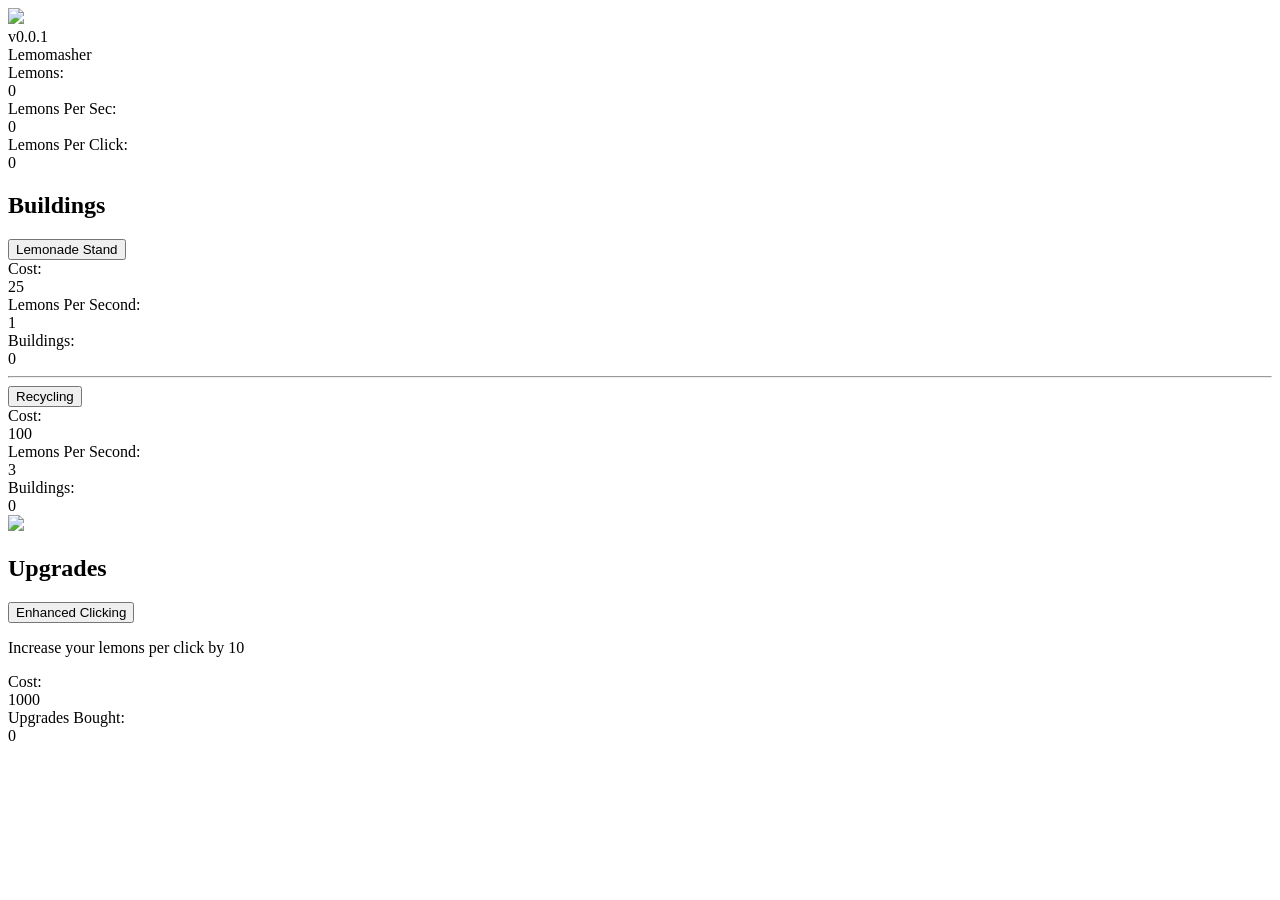
==== index.html @ 42933851 "formatting changes plus added new features" ====
<!doctype html>

<html lang="en">

	<head>
        <link href="https://fonts.googleapis.com/css?family=Kumar+One" rel="stylesheet">	
		<meta charset="utf-8">
		<title>Lemomasher</title>
		<meta name="description" content="A simple incremental game.">
		<meta name="author" content="erocktion">
		<link rel="stylesheet" href="css/styles.css?v=1.0">
	</head>

	<body>
<img id = "background" src="images/background.png" >
		<div id="page">
			<div id="header">
			<div id="version">v0.0.1</div>
				<div id="game-title">Lemomasher</div>
				<div id="stats">
					<div class="stat">
						<div class="label">Lemons:</div>
						<div id="money" class="label">0</div>
					</div>
					<div class="stat">
						<div class="label">Lemons Per Sec:</div>
						<div id="moneyPerSec" class="label">0</div>
					</div>
					<div class="stat">
						<div class="label">Lemons Per Click:</div>
						<div id="moneyOnClick" class="label">0</div>
					</div>
				</div>
			</div>
			
			<div id="content">
				
				<div id="buildings" class="block2">
				<h2>Buildings</h2>
					<div id="Building0">
						<input type="button" value="Lemonade Stand" onclick="Build(0);">
						<div  class="stat">
							<div class="label">Cost:</div>
							<div id="Building0.Cost" class="label">25</div>
						</div>
						<div  class="stat">
							<div class="label">Lemons Per Second:</div>
							<div id="Building0.PerSec" class="label">1</div>
						</div>
						<div  class="stat">
							<div class="label">Buildings:</div>
							<div id="Building0.Qty" class="label">0</div>
						</div>
					</div>
				<hr>
					<div id="Building1">
						<input type="button" value="Recycling" onclick="Build(1);">
						<div  class="stat">
							<div class="label">Cost:</div>
							<div id="Building1.Cost" class="label">100</div>
						</div>
						<div  class="stat">
							<div class="label">Lemons Per Second:</div>
							<div id="Building1.PerSec" class="label">3</div>
						</div>
						<div  class="stat">
							<div class="label">Buildings:</div>
							<div id="Building1.Qty" class="label">0</div>
						</div> 
					</div>
				</div>
				
				<div id="clickables" class="blockclicker">
					<img src="images/click.png" onclick="GatherMoney();">
				</div>
				
				<div id="upgrades" class="block3">
				<h2>Upgrades</h2>
					<input type="button" value="Enhanced Clicking" onclick="EnhancedClicking();">
					<div  class="stat">
						<p class="label">Increase your lemons per click by 10</p>
					</div>
					<div  class="stat">
						<div class="label">Cost:</div>
						<div class="label" id="clickingCost">1000</div>
					</div>
					<div  class="stat">
						<div class="label">Upgrades Bought:</div>
						<div class="label" id="enhancedClickingQty">0</div>
					</div>
				</div>
				
			</div>
		</div>
		
	<script src="js/incremental.js"></script> 
		
	</body>

</html>
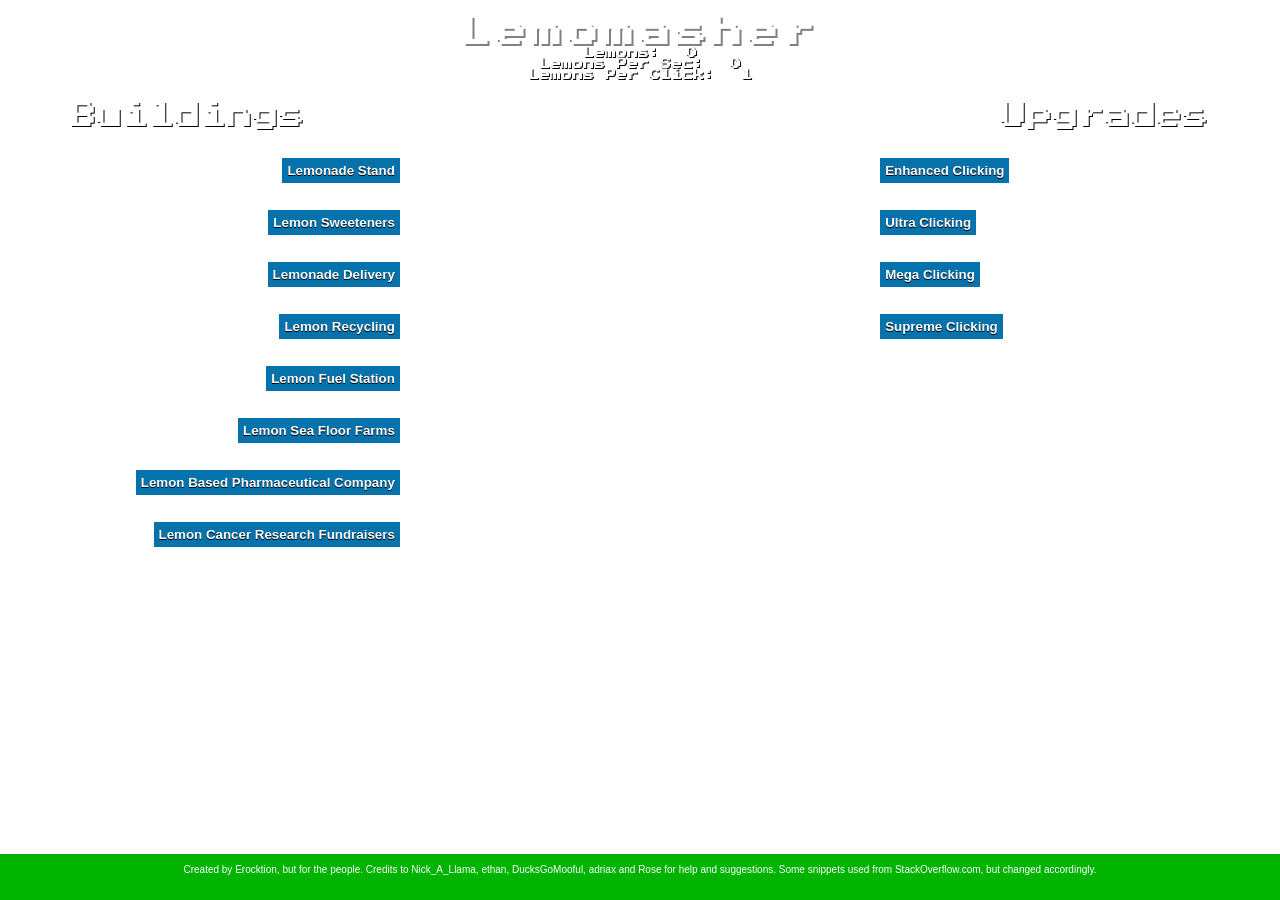
==== commit b5d358b9: "Add files via upload" ====
--- a/index.html
+++ b/index.html
@@ -3,19 +3,23 @@
 <html lang="en">
 
 	<head>
-        <link href="https://fonts.googleapis.com/css?family=Kumar+One" rel="stylesheet">	
+        <!-- <link href="https://fonts.googleapis.com/css?family=Kumar+One" rel="stylesheet"> -->
+		<link href="https://fonts.googleapis.com/css?family=Press+Start+2P" rel="stylesheet"> 
 		<meta charset="utf-8">
 		<title>Lemomasher</title>
 		<meta name="description" content="A simple incremental game.">
 		<meta name="author" content="erocktion">
 		<link rel="stylesheet" href="css/styles.css?v=1.0">
+		<link rel="icon" type="image/png" href="images/click2.png">
+		<script src="js/incremental.js"></script>
+		<script src="https://ajax.googleapis.com/ajax/libs/jquery/3.2.1/jquery.min.js"></script>
+		<script src="js/jquery.js"></script>
 	</head>
 
 	<body>
-<img id = "background" src="images/background.png" >
 		<div id="page">
 			<div id="header">
-			<div id="version">v0.0.1</div>
+			<div id="version">v0.1.5 alpha</div>
 				<div id="game-title">Lemomasher</div>
 				<div id="stats">
 					<div class="stat">
@@ -32,69 +36,248 @@
 					</div>
 				</div>
 			</div>
-			
+
 			<div id="content">
-				
+				<div id="buildings-title">Buildings</div>
 				<div id="buildings" class="block2">
-				<h2>Buildings</h2>
+
 					<div id="Building0">
-						<input type="button" value="Lemonade Stand" onclick="Build(0);">
-						<div  class="stat">
-							<div class="label">Cost:</div>
-							<div id="Building0.Cost" class="label">25</div>
-						</div>
-						<div  class="stat">
-							<div class="label">Lemons Per Second:</div>
-							<div id="Building0.PerSec" class="label">1</div>
-						</div>
-						<div  class="stat">
-							<div class="label">Buildings:</div>
-							<div id="Building0.Qty" class="label">0</div>
-						</div>
-					</div>
-				<hr>
+						<input type="button" class="btn" value="Lemonade Stand" onclick="Build(0);">
+						<!-- <input type="button" class="btn" value="Sell 1" onclick="SellBuilding(0);"> -->
+						<div class="data0">
+							<div  class="stat">
+								<div class="label">Cost:</div>
+								<div id="Building0.Cost" class="label">25</div>
+							</div>
+							<div  class="stat">
+								<div class="label">Lemons Per Second:</div>
+								<div id="Building0.PerSec" class="label">1</div>
+							</div>
+							<div  class="stat">
+								<div class="label">Buildings:</div>
+								<div id="Building0.Qty" class="label">0</div>
+							</div>
+						</div>
+					</div>
+
 					<div id="Building1">
-						<input type="button" value="Recycling" onclick="Build(1);">
-						<div  class="stat">
-							<div class="label">Cost:</div>
-							<div id="Building1.Cost" class="label">100</div>
-						</div>
-						<div  class="stat">
-							<div class="label">Lemons Per Second:</div>
-							<div id="Building1.PerSec" class="label">3</div>
-						</div>
-						<div  class="stat">
-							<div class="label">Buildings:</div>
-							<div id="Building1.Qty" class="label">0</div>
-						</div> 
-					</div>
-				</div>
-				
-				<div id="clickables" class="blockclicker">
-					<img src="images/click.png" onclick="GatherMoney();">
-				</div>
-				
-				<div id="upgrades" class="block3">
-				<h2>Upgrades</h2>
-					<input type="button" value="Enhanced Clicking" onclick="EnhancedClicking();">
-					<div  class="stat">
-						<p class="label">Increase your lemons per click by 10</p>
-					</div>
-					<div  class="stat">
-						<div class="label">Cost:</div>
-						<div class="label" id="clickingCost">1000</div>
-					</div>
-					<div  class="stat">
-						<div class="label">Upgrades Bought:</div>
-						<div class="label" id="enhancedClickingQty">0</div>
-					</div>
-				</div>
-				
+						<input type="button" class="btn" value="Lemon Sweeteners" onclick="Build(1);">
+						<!-- <input type="button" class="btn" value="Sell 1" onclick="SellBuilding();"> -->
+						<div class="data1">
+							<div  class="stat">
+								<div class="label">Cost:</div>
+								<div id="Building1.Cost" class="label">100</div>
+							</div>
+							<div  class="stat">
+								<div class="label">Lemons Per Second:</div>
+								<div id="Building1.PerSec" class="label">5</div>
+							</div>
+							<div  class="stat">
+								<div class="label">Buildings:</div>
+								<div id="Building1.Qty" class="label">0</div>
+							</div>
+						</div>
+					</div>
+
+					<div id="Building2">
+						<input type="button" class="btn" value="Lemonade Delivery" onclick="Build(2);">
+						<!-- <input type="button" class="btn" value="Sell 1" onclick="SellBuilding();"> -->
+						<div class="data2">
+							<div  class="stat">
+								<div class="label">Cost:</div>
+								<div id="Building2.Cost" class="label">500</div>
+							</div>
+							<div  class="stat">
+								<div class="label">Lemons Per Second:</div>
+								<div id="Building2.PerSec" class="label">10</div>
+							</div>
+							<div  class="stat">
+								<div class="label">Buildings:</div>
+								<div id="Building2.Qty" class="label">0</div>
+							</div>
+						</div>
+					</div>
+
+					<div id="Building3">
+						<input type="button" class="btn" value="Lemon Recycling" onclick="Build(3);">
+						<!-- <input type="button" class="btn" value="Sell 1" onclick="SellBuilding();"> -->
+						<div class="data3">
+							<div  class="stat">
+								<div class="label">Cost:</div>
+								<div id="Building3.Cost" class="label">1000</div>
+							</div>
+							<div  class="stat">
+								<div class="label">Lemons Per Second:</div>
+								<div id="Building3.PerSec" class="label">25</div>
+							</div>
+							<div  class="stat">
+								<div class="label">Buildings:</div>
+								<div id="Building3.Qty" class="label">0</div>
+							</div>
+						</div>
+					</div>
+
+					<div id="Building4">
+						<input type="button" class="btn" value="Lemon Fuel Station" onclick="Build(4);">
+						<!-- <input type="button" class="btn" value="Sell 1" onclick="SellBuilding();"> -->
+						<div class="data4">
+							<div  class="stat">
+								<div class="label">Cost:</div>
+								<div id="Building4.Cost" class="label">2500</div>
+							</div>
+							<div  class="stat">
+								<div class="label">Lemons Per Second:</div>
+								<div id="Building4.PerSec" class="label">75</div>
+							</div>
+							<div  class="stat">
+								<div class="label">Buildings:</div>
+								<div id="Building4.Qty" class="label">0</div>
+							</div>
+						</div>
+					</div>
+					
+					<div id="Building5">
+						<input type="button" class="btn" value="Lemon Sea Floor Farms" onclick="Build(5);">
+						<!-- <input type="button" class="btn" value="Sell 1" onclick="SellBuilding();"> -->
+						<div class="data5">
+							<div  class="stat">
+								<div class="label">Cost:</div>
+								<div id="Building5.Cost" class="label">5000</div>
+							</div>
+							<div  class="stat">
+								<div class="label">Lemons Per Second:</div>
+								<div id="Building5.PerSec" class="label">125</div>
+							</div>
+							<div  class="stat">
+								<div class="label">Buildings:</div>
+								<div id="Building5.Qty" class="label">0</div>
+							</div>
+						</div>
+					</div>
+					
+					<div id="Building6">
+						<input type="button" class="btn" value="Lemon Based Pharmaceutical Company" onclick="Build(6);">
+						<!-- <input type="button" class="btn" value="Sell 1" onclick="SellBuilding();"> -->
+						<div class="data6">
+							<div  class="stat">
+								<div class="label">Cost:</div>
+								<div id="Building6.Cost" class="label">5000</div>
+							</div>
+							<div  class="stat">
+								<div class="label">Lemons Per Second:</div>
+								<div id="Building6.PerSec" class="label">250</div>
+							</div>
+							<div  class="stat">
+								<div class="label">Buildings:</div>
+								<div id="Building6.Qty" class="label">0</div>
+							</div>
+						</div>
+					</div>
+					
+					<div id="Building7">
+						<input type="button" class="btn" value="Lemon Cancer Research Fundraisers" onclick="Build(7);">
+						<!-- <input type="button" class="btn" value="Sell 1" onclick="SellBuilding();"> -->
+						<div class="data7">
+							<div  class="stat">
+								<div class="label">Cost:</div>
+								<div id="Building7.Cost" class="label">10000</div>
+							</div>
+							<div  class="stat">
+								<div class="label">Lemons Per Second:</div>
+								<div id="Building7.PerSec" class="label">500</div>
+							</div>
+							<div  class="stat">
+								<div class="label">Buildings:</div>
+								<div id="Building7.Qty" class="label">0</div>
+							</div>
+						</div>
+					</div>
+
+				</div>
+				<div id="Clickables" class="blockclicker" onclick="GatherMoney();">
+					
+				</div>
+				<div id="upgrades-title">Upgrades</div>
+				<div id="Upgrades" class="block3">
+
+				<div id="Upgrade0">
+					<input type="button" class="btn" value="Enhanced Clicking" onclick="EnhancedClicking();">
+					<!-- <input type="button" class="btn" value="Sell 1" onclick="SellUpgrade();"> -->
+					<div class="udata0">
+						<div  class="stat">
+							<div class="label">Increase your lemons per click by 10</div>
+						</div>
+						<div  class="stat">
+							<div class="label">Cost:</div>
+							<div class="label" id="enhancedClickingCost">1000</div>
+						</div>
+						<div  class="stat">
+							<div class="label">Upgrades Bought:</div>
+							<div class="label" id="enhancedClickingQty">0</div>
+						</div>
+					</div>
+				</div>
+				<div id="Upgrade1">
+					<input type="button" class="btn" value="Ultra Clicking" onclick="UltraClicking();">
+					<!-- <input type="button" class="btn" value="Sell 1" onclick="SellUpgrade();"> -->
+					<div class="udata1">
+						<div  class="stat">
+							<div class="label">Increase your lemons per click by 200</div>
+						</div>
+						<div  class="stat">
+							<div class="label">Cost:</div>
+							<div class="label" id="ultraClickingCost">20000</div>
+						</div>
+						<div  class="stat">
+							<div class="label">Upgrades Bought:</div>
+							<div class="label" id="ultraClickingQty">0</div>
+						</div>
+					</div>
+				</div>
+				<div id="Upgrade2">
+					<input type="button" class="btn" value="Mega Clicking" onclick="MegaClicking();">
+					<!-- <input type="button" class="btn" value="Sell 1" onclick="SellUpgrade();"> -->
+					<div class="udata2">
+						<div  class="stat">
+							<div class="label">Increase your lemons per click by 800</div>
+						</div>
+						<div  class="stat">
+							<div class="label">Cost:</div>
+							<div class="label" id="megaClickingCost">300000</div>
+						</div>
+						<div  class="stat">
+							<div class="label">Upgrades Bought:</div>
+							<div class="label" id="megaClickingQty">0</div>
+						</div>
+					</div>
+				</div>
+				<div id="Upgrade3">
+					<input type="button" class="btn" value="Supreme Clicking" onclick="SupremeClicking();">
+					<!-- <input type="button" class="btn" value="Sell 1" onclick="SellUpgrade();"> -->
+					<div class="udata3">
+						<div  class="stat">
+							<div class="label">Increase your lemons per click by 2000</div>
+						</div>
+						<div  class="stat">
+							<div class="label">Cost:</div>
+							<div class="label" id="supremeClickingCost">1000000</div>
+						</div>
+						<div  class="stat">
+							<div class="label">Upgrades Bought:</div>
+							<div class="label" id="supremeClickingQty">0</div>
+						</div>
+					</div>
+				</div>
+
+				</div>
+
 			</div>
 		</div>
-		
-	<script src="js/incremental.js"></script> 
-		
+	<footer id="footer">
+		<div>
+			<div>Created by Erocktion, but for the people. Credits to Nick_A_Llama, ethan, DucksGoMooful, adriax and Rose for help and suggestions. Some snippets used from StackOverflow.com, but changed accordingly.</div>
+		</div>
+	</footer>
 	</body>
 
 </html>
--- a/css/styles.css
+++ b/css/styles.css
@@ -0,0 +1,283 @@
+body{
+	position:relative;
+  font-family:'Press Start 2P', cursive, 'Helvetica', 'Arial';
+	background:url("http://igt.bitballoon.com/images/background2.png") no-repeat center;
+  -webkit-user-select:none; /* Chrome/Safari */        
+  -moz-user-select:none; /* Firefox */
+	-ms-user-select:none; /* IE10 */
+}
+
+h1{
+
+}
+
+h2{
+	
+}
+
+h3{
+	
+}
+
+p{
+	font-size:14px;
+}
+
+hr{
+	width:100%;
+	color:#09A1F4;
+}
+
+hr.header{
+	color:black;
+	opacity:0;
+}
+
+.btn {
+  border:none;
+	padding:5px;
+  background:#0672ac;
+	color:white;
+	text-shadow:0px 1px black;
+	font-weight:bold;
+	margin-bottom:3vh;
+}
+
+#version{
+	position:absolute;
+	font-family:Courier;
+	letter-spacing:1px;
+	font-size:13px;
+}
+
+#background{
+	position:fixed;
+	top:0px;
+	left:0px;
+	height:100%;
+	width:100%;
+	z-index:-999;
+}
+
+#page{
+	position:relative;
+	margin-left:auto;
+	margin-right:auto;
+	text-align:center;
+	width:100%;
+}
+
+#header{
+	position:relative;
+	letter-spacing:6px;
+	font-size: 30px;
+	font-weight: bold;
+	color:white;
+	text-align: center;
+	height:150px;
+}
+
+#game-title{
+	padding-top:10px;
+	text-shadow:2px 2px grey;
+}
+
+#stats{
+	margin-top:-5px;
+	margin-left:auto;
+	margin-right:auto;
+	font-size:26px;
+	text-align:center;
+	color:white;
+	text-shadow:1px 1px black;
+	letter-spacing:0px;
+	position:relative;
+	width:50%;
+}
+
+#stats .stat{
+	margin-top:-15px;
+	margin-bottom:-10px;
+}
+
+#buildingsIMG{
+  max-width: 100%;
+  max-height: 100%;
+  height:100%;
+  z-index: -998;
+}
+
+/* BUILDING AND UPGRADE HOVER SETTINGS */
+
+[id^='Building']:hover > [class^='data']{
+	display:block;
+}
+
+[id^='Upgrade']:hover > [class^='udata']{
+	display:block;
+}
+
+[class^="data"]{
+	display:none;
+	position:absolute;
+	overflow-x:visible;
+	top:0;
+	left:100%;
+	width:80%;
+	height:auto;
+	padding:5px;
+	color:white;
+	font-weight:normal;
+	background:#09a3f6;
+	text-align:left;
+	border:1px solid #666;
+	opacity:1;
+	z-index:1;
+}
+
+[class^="udata"]{
+	display:none;
+	position:absolute;
+	overflow-x:visible;
+	top:0;
+	right:105%;
+	width:80%;
+	height:auto;
+	padding:5px;
+	color:white;
+	font-weight:normal;
+	background:#09a3f6;
+	text-align:right;
+	border:1px solid #666;
+	opacity:1;
+}
+
+/* END BUILDING AND UPGRADE HOVER SETTINGS */
+
+
+.block{
+	position:relative;
+	font-size:20px;
+	font-weight:normal;
+	text-align:center;
+	color:black;
+	margin-top:50px;
+	margin-bottom:10px;
+	padding:8px;
+	border-style: solid;
+	border-width: 1px;
+	border-color: #333333;
+	display:inline-block;
+	width:30%;
+}
+
+.blockclicker{
+	display:inline-block;
+	position:relative;
+	color:black;
+	margin:0 auto;
+	width:36%;
+	height:40vh;
+}
+
+#Clickables{
+	background:url("http://igt.bitballoon.com/images/click.png") no-repeat center;
+	background-size:75% 75%;
+	height:36vh;
+	width:36vh;
+}
+
+.blockclicker:hover{
+	cursor:pointer;
+}
+
+#buildings-title{
+	position:relative;
+	display:inline-block;
+	float:left;
+	font-weight:normal;
+	font-size:26px;
+	color:white;
+	text-align:center;
+	text-shadow:1px 1px black;
+	margin-top:-55px;
+	margin-left:5%;
+}
+
+#upgrades-title{
+	position:relative;
+	display:inline-block;
+	float:right;
+	font-weight:normal;
+	font-size:26px;
+	color:white;
+	text-align:center;
+	text-shadow:1px 1px black;
+	margin-top:-55px;
+	margin-right:5%;
+}
+
+.block2{
+	position:relative;
+	display:inline-block;
+	margin:0 auto;
+	padding-right:10px;
+	height:60vh;
+	width:31%;
+	float:left;
+	font-weight:normal;
+	text-align:right;
+	color:white;
+	text-shadow:2px 2px grey;
+}
+
+.block2 h2{
+	text-align:center;
+	margin-top:-55px;
+}
+
+.block3{
+	position:relative;
+	display:inline-block;
+	margin:0 auto;
+	height:60vh;
+	width:31%;
+  float:right;
+	font-weight:normal;	
+  text-align:left;
+	color:white;
+	text-shadow:2px 2px grey;
+}
+
+.block3 h2{
+	text-align:center;
+	margin-top:-50px;
+}
+
+#Upgrades .stat{
+	margin-top:.5px;
+	margin-bottom:.5px;
+}
+
+.label{
+	display:inline-block;
+}
+
+div.label{
+	font-size:11px;
+}
+
+#footer{
+	text-align:center;
+	background:#00b300;
+	color:white;
+	font-size:10px;
+	font-family:arial;
+	letter-spacing:0;
+	position:fixed;
+	bottom:0;
+	left:0;
+	right:0;
+	height:4vh;
+	padding-top:10px;
+}
